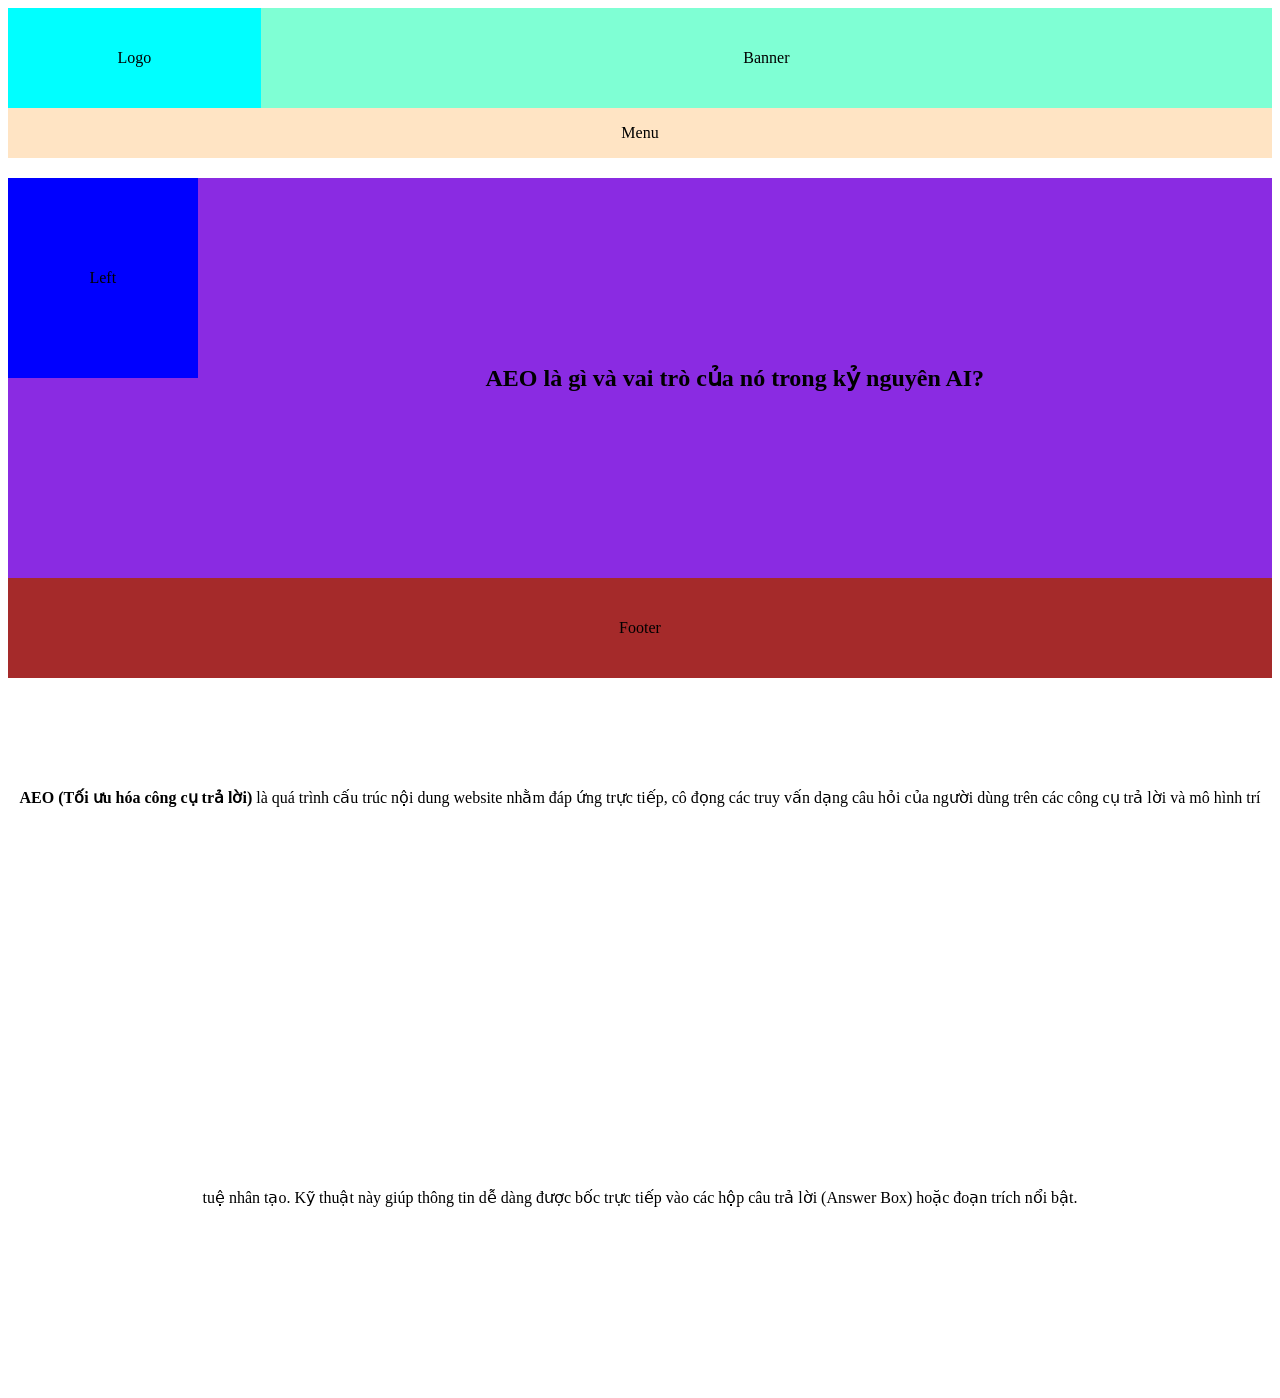
==== index.html @ 6e6832d0 "Add files via upload" ====
<!DOCTYPE html>
<html lang="en">
<head>
    <meta charset="UTF-8">
    <meta name="viewport" content="width=device-width, initial-scale=1.0">
    <title>Document</title>
    <link rel="stylesheet" href="style.css">
<script type="application/ld+json">
{
  "@context": "https://schema.org",
  "@graph": [
    {
      "@type": "WebSite",
      "@id": "https://kajindevil.github.io/Test-Website-AEO-AIEO/#website",
      "url": "https://kajindevil.github.io/Test-Website-AEO-AIEO/",
      "name": "Tài liệu Nghiên cứu AEO và AIEO"
    },
    {
      "@type": "FAQPage",
      "@id": "https://kajindevil.github.io/Test-Website-AEO-AIEO/#faq",
      "mainEntity": [{
        "@type": "Question",
        "name": "AEO là gì?",
        "acceptedAnswer": {
          "@type": "Answer",
          "text": "AEO (Tối ưu hóa công cụ trả lời) là quá trình tối ưu hóa nội dung nhằm đáp ứng các truy vấn dạng câu hỏi của người dùng và hiển thị trực tiếp tại các đoạn trích nổi bật hoặc câu trả lời của AI."
        }
      }]
    },
    {
      "@type": "AboutPage",
      "about": [
        {
          "@type": "Thing",
          "name": "Artificial Intelligence Engine Optimization",
          "sameAs": "https://en.wikipedia.org/wiki/Artificial_intelligence"
        }
      ]
    }
  ]
}
</script>
</head>
<body>
    <div class="container">
        <div class="Logo_Banner">
            <div class="Logo">Logo</div>
            <div class="Banner">Banner</div>
        </div>
        <div class="Menu">Menu</div>
        <div class="Main">
            <div class="Left">Left</div>
            <div class="Content" >
                <article>
                    <section>
                        <h2>AEO là gì và vai trò của nó trong kỷ nguyên AI?</h2>
                        <p><strong>AEO (Tối ưu hóa công cụ trả lời)</strong> là quá trình cấu trúc nội dung website nhằm đáp ứng trực tiếp, cô đọng các truy vấn dạng câu hỏi của người dùng trên các công cụ trả lời và mô hình trí tuệ nhân tạo. Kỹ thuật này giúp thông tin dễ dàng được bốc trực tiếp vào các hộp câu trả lời (Answer Box) hoặc đoạn trích nổi bật.</p>
                    </section>
                </article>
            </div>
        </div>
        <div class="Footer">Footer</div>
    </div>
</body>
</html>
---- style.css ----
@media only screen and (max-width:1000px) {
    .container{
        width: 100%;
        height: 100px;
        text-align: center;
    }
    .Logo_Banner{
        width: 100%;
        height: 100px;
        overflow: auto;
    }
    .Logo{
        width: 20%;
        background-color: aqua;
        float: left;
        height: 100%;
        line-height: 100px;
    
    }
    .Banner{
        width: 80%;
        background-color: aquamarine;
        float: left;
        height: 100%;
        line-height: 100px;
    }
    .Menu{
        height: 100px;
        width: 50%;
        background-color: bisque;
        line-height: 100px;
        float: left;
    }
    .Main{
        width: 100%;
        height: 400px;
    }
    .Content{
        height: 400px;
        line-height: 325px;
        background-color: blueviolet;
    }
    .Left{
        float: left;
        height: 100px;
        width: 50%;
        line-height: 100px;
        background-color: blue;
    }
    .Footer{
        height: 100px;
        width: 100%;
        background-color: brown;
        line-height: 100px;
    }    
}
@media only screen and (min-width:1000px) {
    .container{
        width: 100%;
        height: 650px;
        text-align: center;
    }
    .Logo_Banner{
        width: 100%;
        height: 100px;
        overflow: auto;
    }
    .Logo{
        width: 20%;
        background-color: aqua;
        float: left;
        height: 100%;
        line-height: 100px;
    
    }
    .Banner{
        width: 80%;
        background-color: aquamarine;
        float: left;
        height: 100%;
        line-height: 100px;
    }
    .Menu{
        height: 50px;
        width: 100%;
        background-color: bisque;
        line-height: 50px;
    }
    .Main{
        width: 100%;
        height: 400px;
    }
    .Content{
        height: 100%;
        line-height: 400px;
        background-color: blueviolet;
    }
    .Left{
        float: left;
        height: 200px;
        width: 15%;
        line-height: 200px;
        background-color: blue;
    }
    .Footer{
        height: 100px;
        width: 100%;
        background-color: brown;
        line-height: 100px;
    }    
}
.Content img{
    width: 30%;
    height: auto;
}
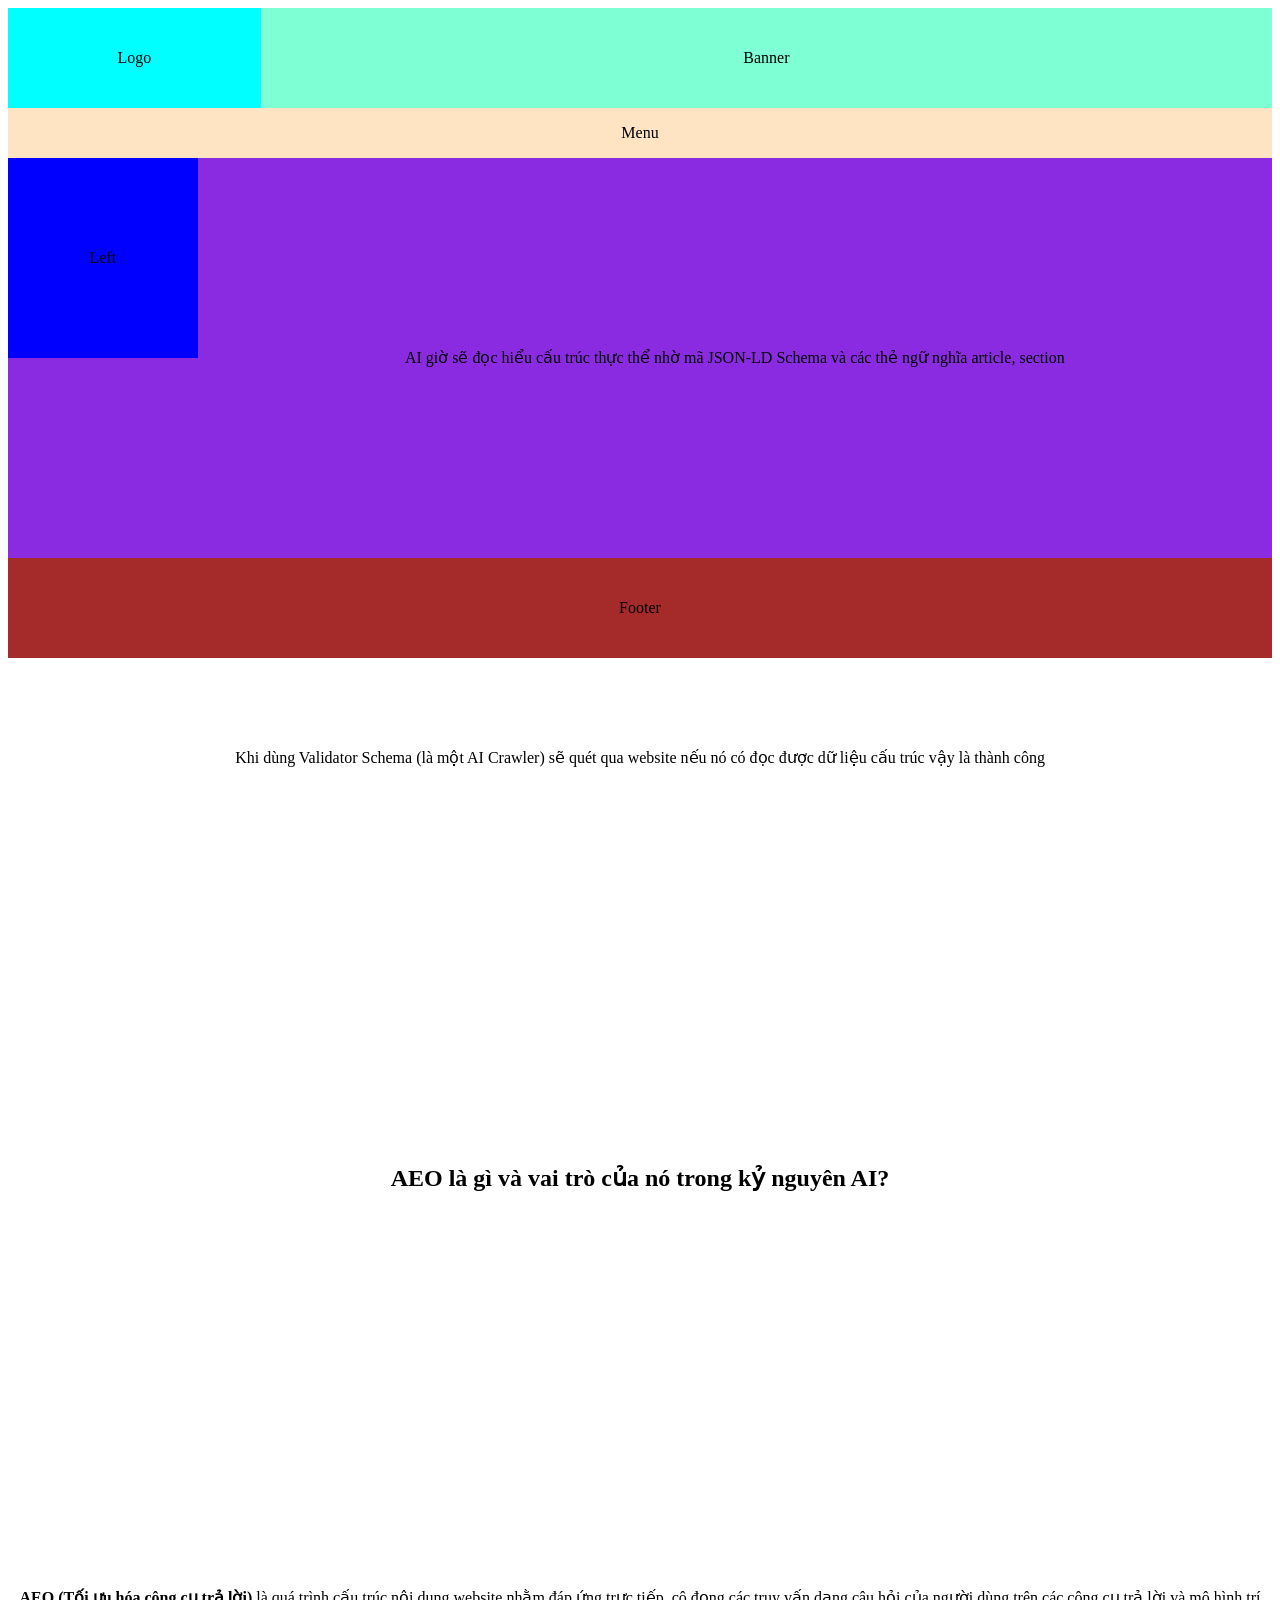
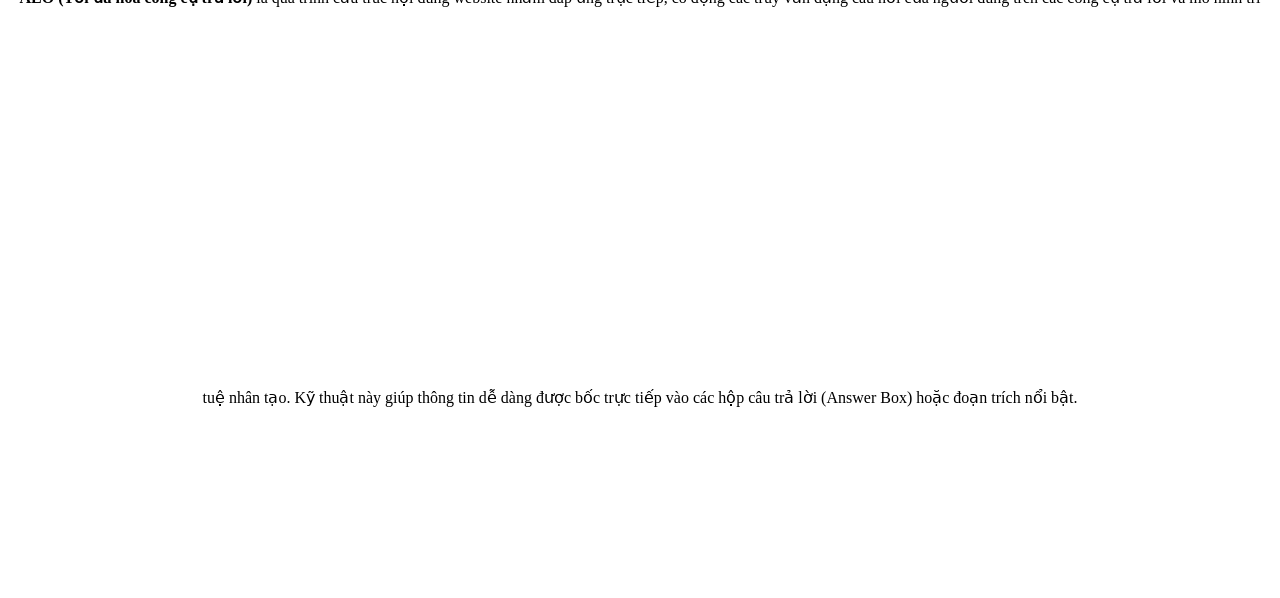
==== commit ba0a9d20: "Add files via upload" ====
--- a/index.html
+++ b/index.html
@@ -51,12 +51,16 @@
         <div class="Main">
             <div class="Left">Left</div>
             <div class="Content" >
+              <div>
+                AI giờ sẽ đọc hiểu cấu trúc thực thể nhờ mã JSON-LD Schema và các thẻ ngữ nghĩa article, section <br>
+                Khi dùng Validator Schema (là một AI Crawler) sẽ quét qua website nếu nó có đọc được dữ liệu cấu trúc vậy là thành công
                 <article>
                     <section>
                         <h2>AEO là gì và vai trò của nó trong kỷ nguyên AI?</h2>
                         <p><strong>AEO (Tối ưu hóa công cụ trả lời)</strong> là quá trình cấu trúc nội dung website nhằm đáp ứng trực tiếp, cô đọng các truy vấn dạng câu hỏi của người dùng trên các công cụ trả lời và mô hình trí tuệ nhân tạo. Kỹ thuật này giúp thông tin dễ dàng được bốc trực tiếp vào các hộp câu trả lời (Answer Box) hoặc đoạn trích nổi bật.</p>
                     </section>
                 </article>
+              </div>
             </div>
         </div>
         <div class="Footer">Footer</div>
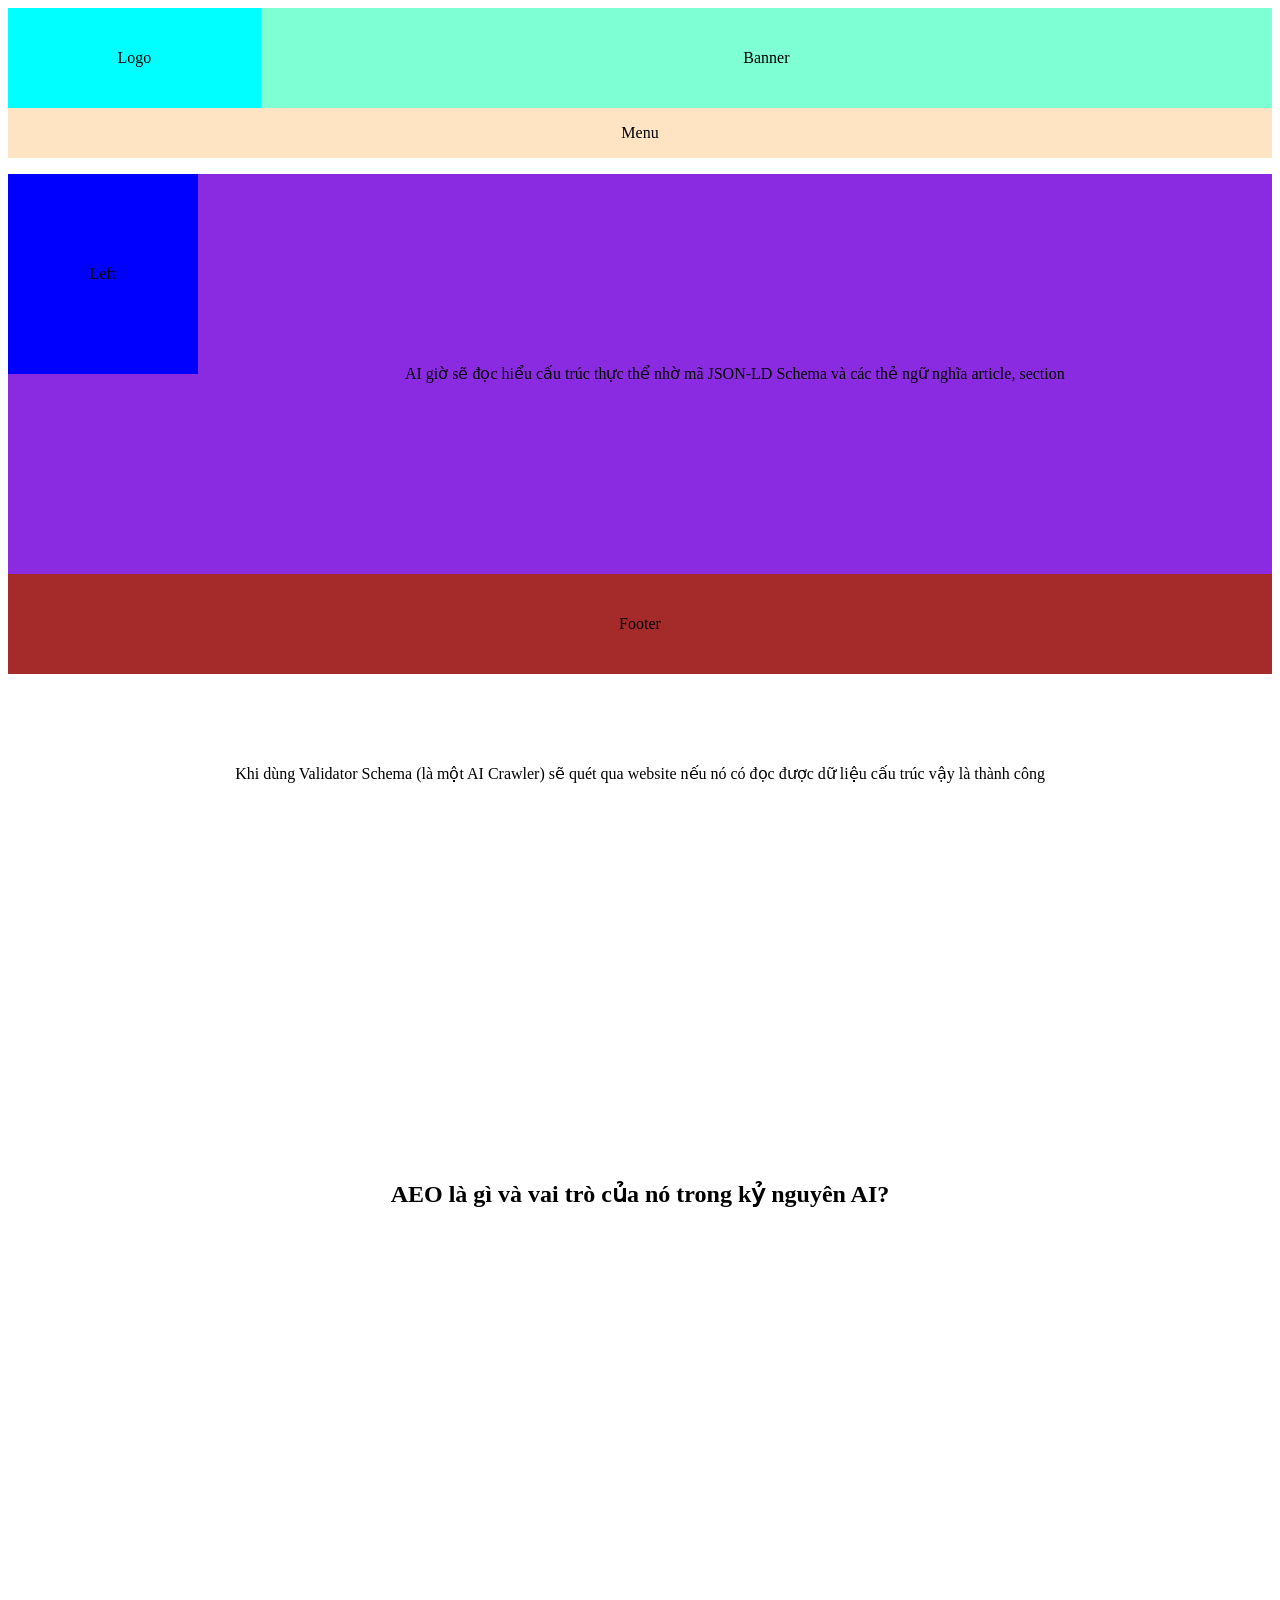
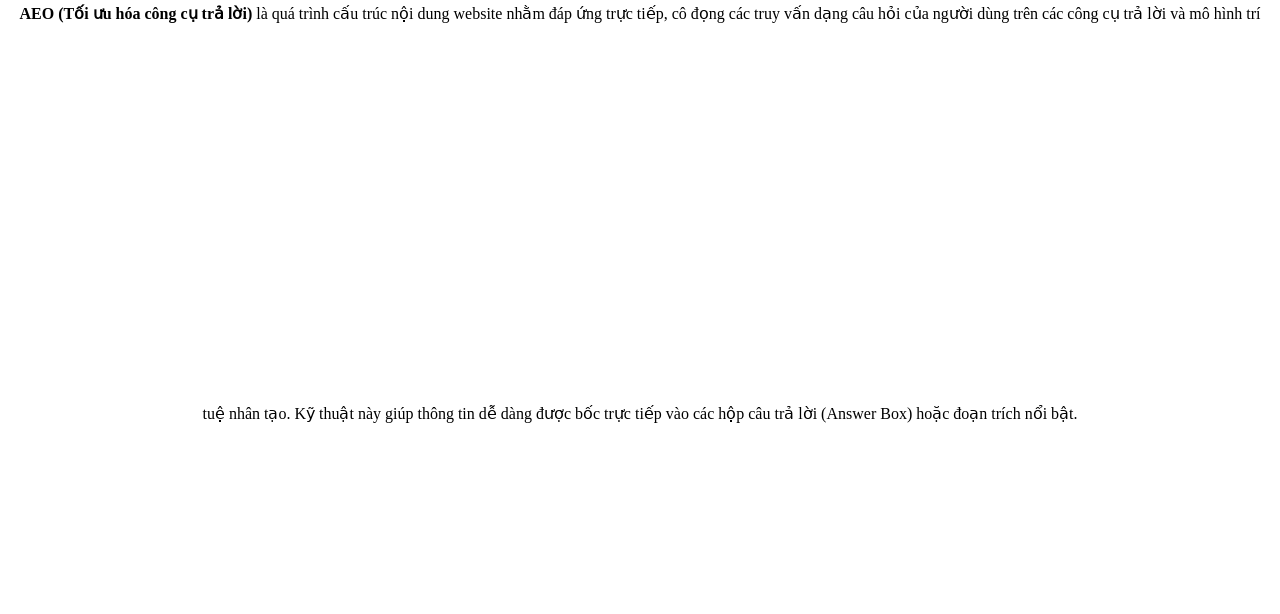
==== commit 9a53ffc5: "Add files via upload" ====
--- a/index.html
+++ b/index.html
@@ -52,8 +52,9 @@
             <div class="Left">Left</div>
             <div class="Content" >
               <div>
-                AI giờ sẽ đọc hiểu cấu trúc thực thể nhờ mã JSON-LD Schema và các thẻ ngữ nghĩa article, section <br>
-                Khi dùng Validator Schema (là một AI Crawler) sẽ quét qua website nếu nó có đọc được dữ liệu cấu trúc vậy là thành công
+                <p>AI giờ sẽ đọc hiểu cấu trúc thực thể nhờ mã JSON-LD Schema và các thẻ ngữ nghĩa article, section <br>
+                Khi dùng Validator Schema (là một AI Crawler) sẽ quét qua website nếu nó có đọc được dữ liệu cấu trúc vậy là thành công</p>
+              </div>
                 <article>
                     <section>
                         <h2>AEO là gì và vai trò của nó trong kỷ nguyên AI?</h2>
@@ -62,7 +63,6 @@
                 </article>
               </div>
             </div>
-        </div>
         <div class="Footer">Footer</div>
     </div>
 </body>
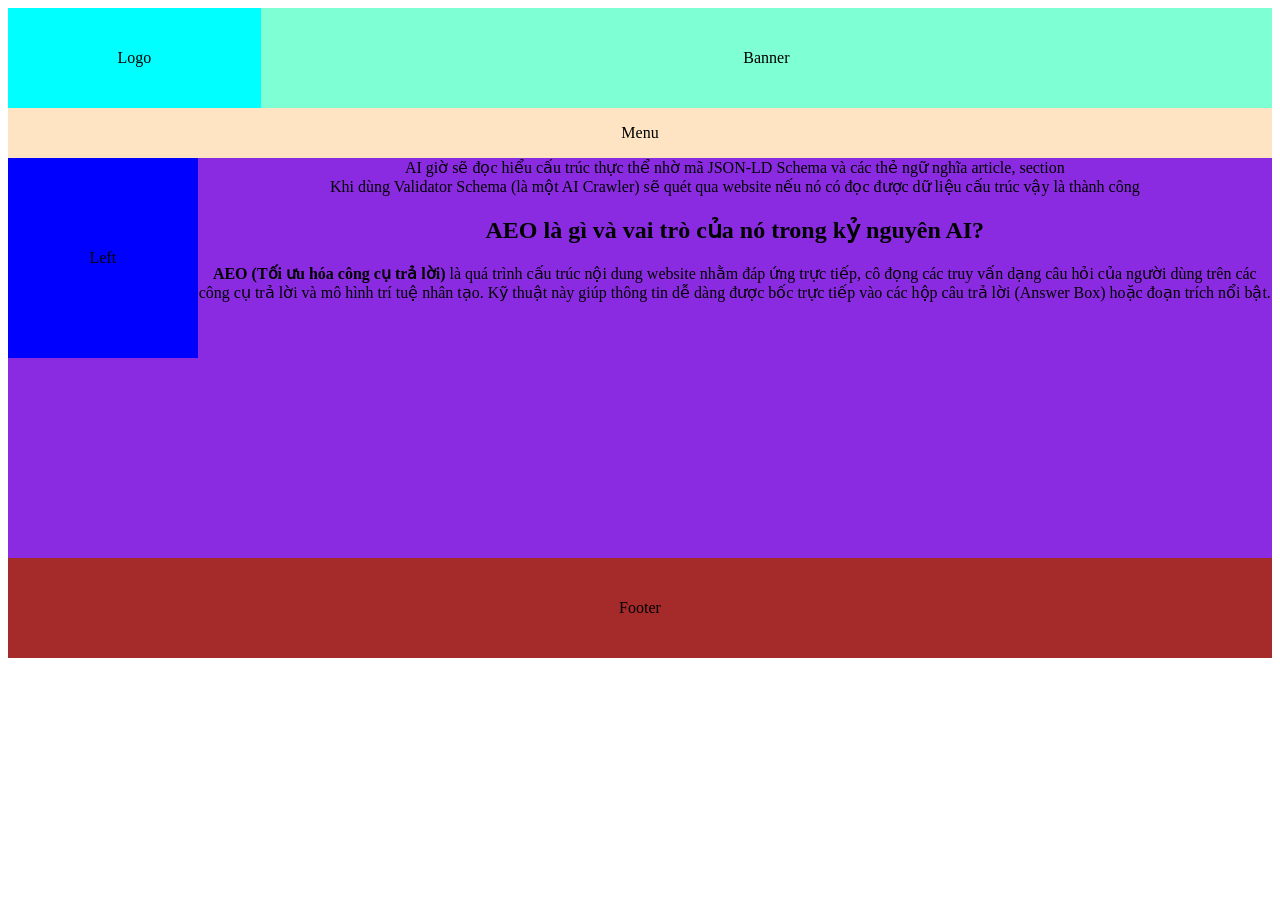
==== commit b6284d9e: "Add files via upload" ====
--- a/index.html
+++ b/index.html
@@ -51,10 +51,8 @@
         <div class="Main">
             <div class="Left">Left</div>
             <div class="Content" >
-              <div>
-                <p>AI giờ sẽ đọc hiểu cấu trúc thực thể nhờ mã JSON-LD Schema và các thẻ ngữ nghĩa article, section <br>
-                Khi dùng Validator Schema (là một AI Crawler) sẽ quét qua website nếu nó có đọc được dữ liệu cấu trúc vậy là thành công</p>
-              </div>
+              AI giờ sẽ đọc hiểu cấu trúc thực thể nhờ mã JSON-LD Schema và các thẻ ngữ nghĩa article, section <br>
+              Khi dùng Validator Schema (là một AI Crawler) sẽ quét qua website nếu nó có đọc được dữ liệu cấu trúc vậy là thành công
                 <article>
                     <section>
                         <h2>AEO là gì và vai trò của nó trong kỷ nguyên AI?</h2>
--- a/style.css
+++ b/style.css
@@ -37,8 +37,6 @@
     }
     .Content{
         height: 400px;
-        line-height: 325px;
-        background-color: blueviolet;
     }
     .Left{
         float: left;
@@ -92,7 +90,6 @@
     }
     .Content{
         height: 100%;
-        line-height: 400px;
         background-color: blueviolet;
     }
     .Left{
